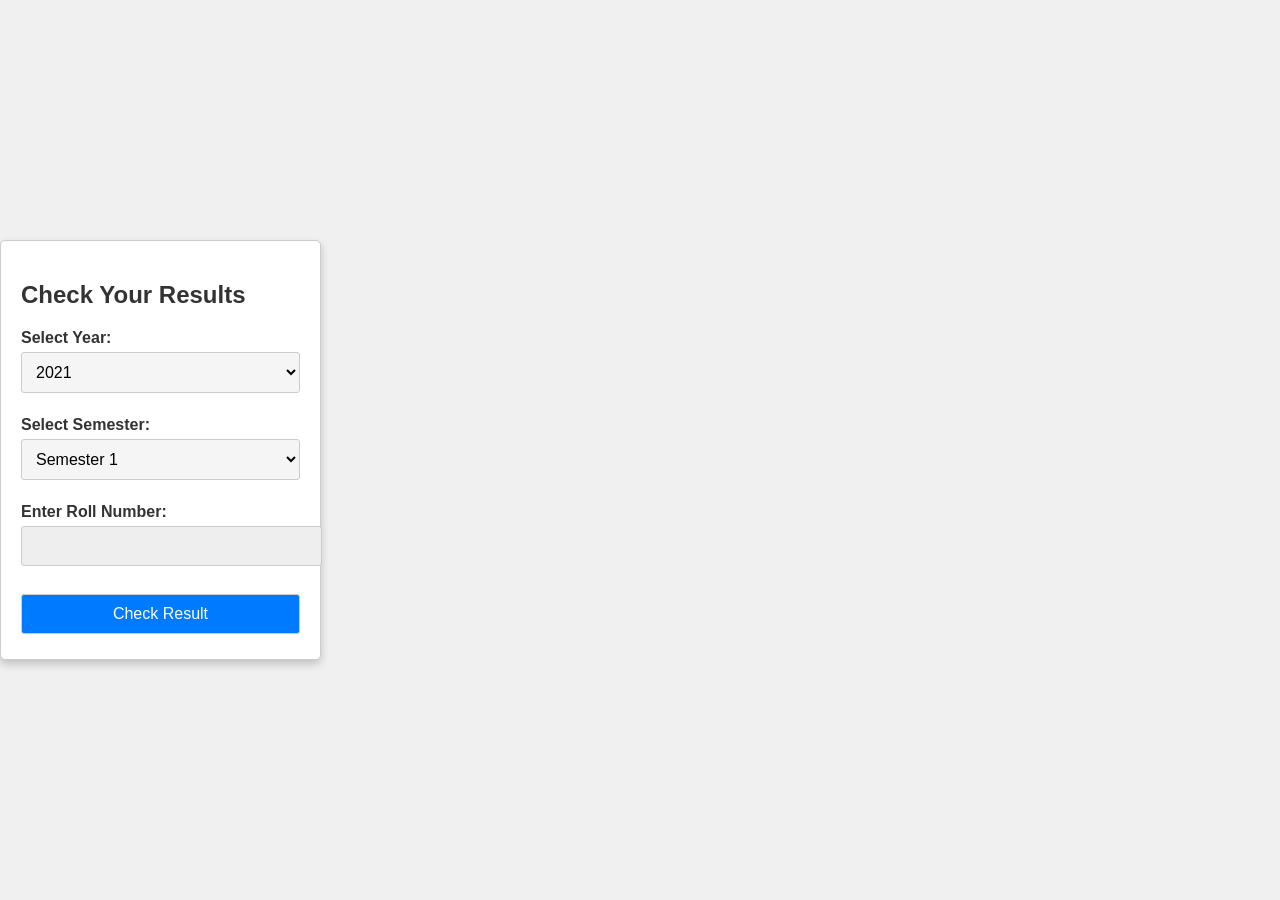
==== index.html @ daff8a2c "Name change" ====
<!DOCTYPE html>
<html>

<head>
    <title>Result Page Prototype</title>
    <style>
        body {
            font-family: Arial, sans-serif;
            margin: 0;
            padding: 0;
            background-color: #f0f0f0;
            display: flex;
            justify-content: center;
            align-items: center;
            min-height: 100vh;
        }
        
        .container {
            max-width: 400px;
            padding: 20px;
            border: 1px solid #ccc;
            border-radius: 5px;
            background-color: #fff;
            box-shadow: 0 4px 8px rgba(0, 0, 0, 0.2);
        }
        
        h2 {
            color: #333;
        }
        
        label {
            font-weight: bold;
            color: #333;
        }
        
        select,
        input[type="text"],
        input[type="submit"] {
            width: 100%;
            padding: 10px;
            margin: 5px 0;
            border: 1px solid #ccc;
            border-radius: 3px;
            font-size: 16px;
        }
        
        select {
            background-color: #f5f5f5;
        }
        
        input[type="text"],
        input[type="submit"] {
            background-color: #eee;
        }
        
        input[type="submit"] {
            background-color: #007bff;
            color: #fff;
            cursor: pointer;
        }
        
        iframe {
            width: 100%;
            height: 80vh;
            /* Adjust the height as needed */
            border: none;
        }
    </style>
</head>

<body>
    <div class="container">
        <h2>Check Your Results</h2>
        <form id="resultForm">
            <label for="Year">Select Year:</label>
            <select id="year" name="year">
                <option value="2021">2021</option>
                <option value="2022">2022</option>
            </select><br><br>
            <label for="semester">Select Semester:</label>
            <select id="semester" name="semester">
                <option value="1">Semester 1</option>
                <option value="2">Semester 2</option>
                <option value="3">Semester 3</option>
                <option value="4">Semester 4</option>
            </select><br><br>
            <label for="rollNumber">Enter Roll Number:</label>
            <input type="text" id="rollNumber" name="rollNumber" required><br><br>
            <input type="submit" value="Check Result">
        </form>
    </div>

    <iframe id="resultFrame"></iframe>

    <script>
        document.getElementById("resultForm").addEventListener("submit", function(event) {
            event.preventDefault();
            const semester = document.getElementById("semester").value;
            const rollNumber = document.getElementById("rollNumber").value;
            const year = document.getElementById("year").value;
            // Generate the result URL based on user input
            const resultURL = `https://erp.iiitkottayam.ac.in/php/${year}/${semester}/${rollNumber}.html`;

            // Set the iframe source to the generated result URL
            const resultFrame = document.getElementById("resultFrame");
            resultFrame.src = resultURL;
        });
    </script>
</body>

</html>
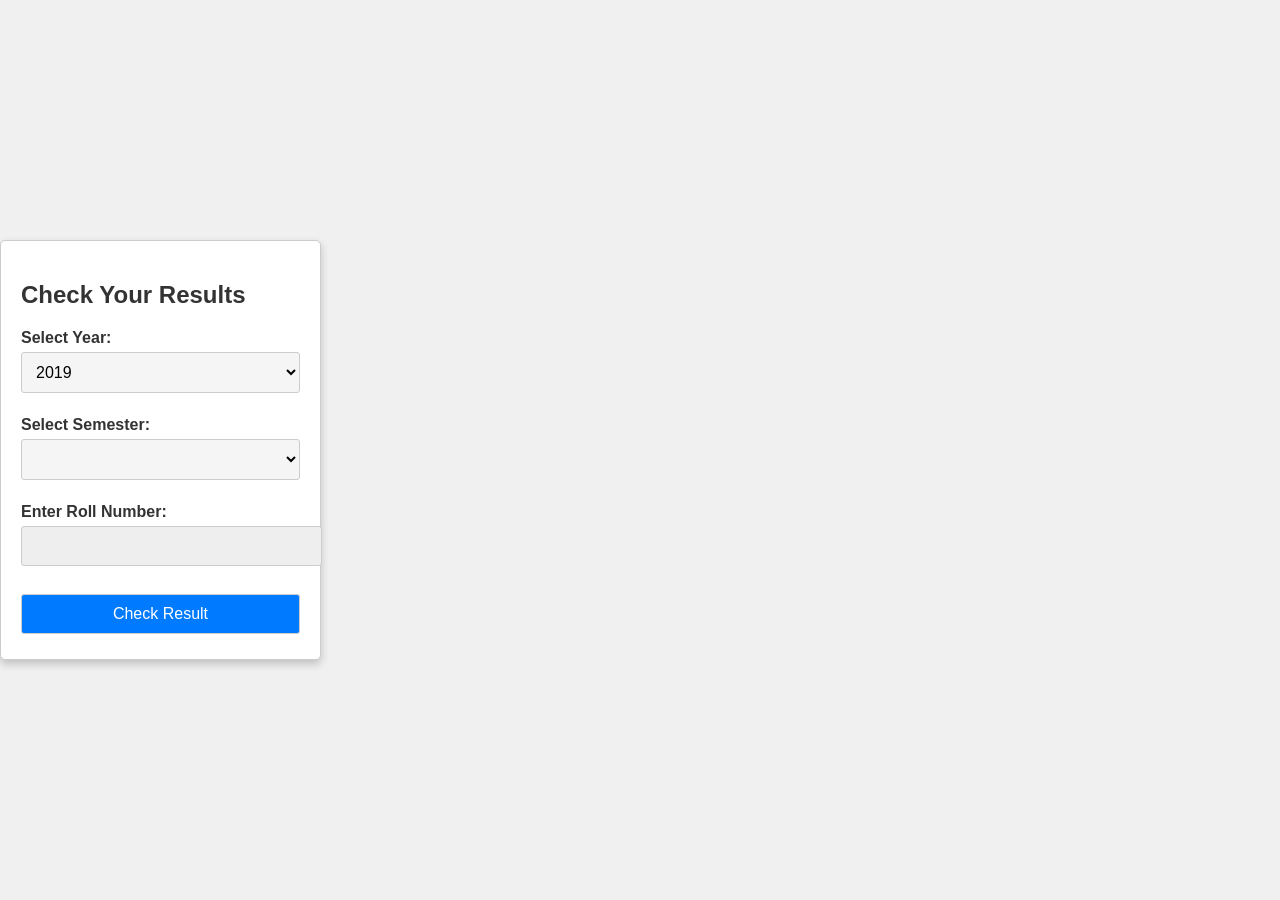
==== commit 32e8b937: "Added dynamic sems." ====
--- a/index.html
+++ b/index.html
@@ -3,69 +3,7 @@
 
 <head>
     <title>Result Page Prototype</title>
-    <style>
-        body {
-            font-family: Arial, sans-serif;
-            margin: 0;
-            padding: 0;
-            background-color: #f0f0f0;
-            display: flex;
-            justify-content: center;
-            align-items: center;
-            min-height: 100vh;
-        }
-        
-        .container {
-            max-width: 400px;
-            padding: 20px;
-            border: 1px solid #ccc;
-            border-radius: 5px;
-            background-color: #fff;
-            box-shadow: 0 4px 8px rgba(0, 0, 0, 0.2);
-        }
-        
-        h2 {
-            color: #333;
-        }
-        
-        label {
-            font-weight: bold;
-            color: #333;
-        }
-        
-        select,
-        input[type="text"],
-        input[type="submit"] {
-            width: 100%;
-            padding: 10px;
-            margin: 5px 0;
-            border: 1px solid #ccc;
-            border-radius: 3px;
-            font-size: 16px;
-        }
-        
-        select {
-            background-color: #f5f5f5;
-        }
-        
-        input[type="text"],
-        input[type="submit"] {
-            background-color: #eee;
-        }
-        
-        input[type="submit"] {
-            background-color: #007bff;
-            color: #fff;
-            cursor: pointer;
-        }
-        
-        iframe {
-            width: 100%;
-            height: 80vh;
-            /* Adjust the height as needed */
-            border: none;
-        }
-    </style>
+    <link rel="stylesheet" href="./index.css">
 </head>
 
 <body>
@@ -74,15 +12,14 @@
         <form id="resultForm">
             <label for="Year">Select Year:</label>
             <select id="year" name="year">
+                <option value="2019">2019</option>
+                <option value="2020">2020</option>
                 <option value="2021">2021</option>
                 <option value="2022">2022</option>
+                <option value="2023">2023</option>
             </select><br><br>
             <label for="semester">Select Semester:</label>
             <select id="semester" name="semester">
-                <option value="1">Semester 1</option>
-                <option value="2">Semester 2</option>
-                <option value="3">Semester 3</option>
-                <option value="4">Semester 4</option>
             </select><br><br>
             <label for="rollNumber">Enter Roll Number:</label>
             <input type="text" id="rollNumber" name="rollNumber" required><br><br>
@@ -92,20 +29,7 @@
 
     <iframe id="resultFrame"></iframe>
 
-    <script>
-        document.getElementById("resultForm").addEventListener("submit", function(event) {
-            event.preventDefault();
-            const semester = document.getElementById("semester").value;
-            const rollNumber = document.getElementById("rollNumber").value;
-            const year = document.getElementById("year").value;
-            // Generate the result URL based on user input
-            const resultURL = `https://erp.iiitkottayam.ac.in/php/${year}/${semester}/${rollNumber}.html`;
-
-            // Set the iframe source to the generated result URL
-            const resultFrame = document.getElementById("resultFrame");
-            resultFrame.src = resultURL;
-        });
-    </script>
+    <script src="./index.js"> </script>
 </body>
 
 </html>
--- a/index.css
+++ b/index.css
@@ -0,0 +1,61 @@
+body {
+    font-family: Arial, sans-serif;
+    margin: 0;
+    padding: 0;
+    background-color: #f0f0f0;
+    display: flex;
+    justify-content: center;
+    align-items: center;
+    min-height: 100vh;
+}
+
+.container {
+    max-width: 400px;
+    padding: 20px;
+    border: 1px solid #ccc;
+    border-radius: 5px;
+    background-color: #fff;
+    box-shadow: 0 4px 8px rgba(0, 0, 0, 0.2);
+}
+
+h2 {
+    color: #333;
+}
+
+label {
+    font-weight: bold;
+    color: #333;
+}
+
+select,
+input[type="text"],
+input[type="submit"] {
+    width: 100%;
+    padding: 10px;
+    margin: 5px 0;
+    border: 1px solid #ccc;
+    border-radius: 3px;
+    font-size: 16px;
+}
+
+select {
+    background-color: #f5f5f5;
+}
+
+input[type="text"],
+input[type="submit"] {
+    background-color: #eee;
+}
+
+input[type="submit"] {
+    background-color: #007bff;
+    color: #fff;
+    cursor: pointer;
+}
+
+iframe {
+    width: 100%;
+    height: 80vh;
+    /* Adjust the height as needed */
+    border: none;
+}
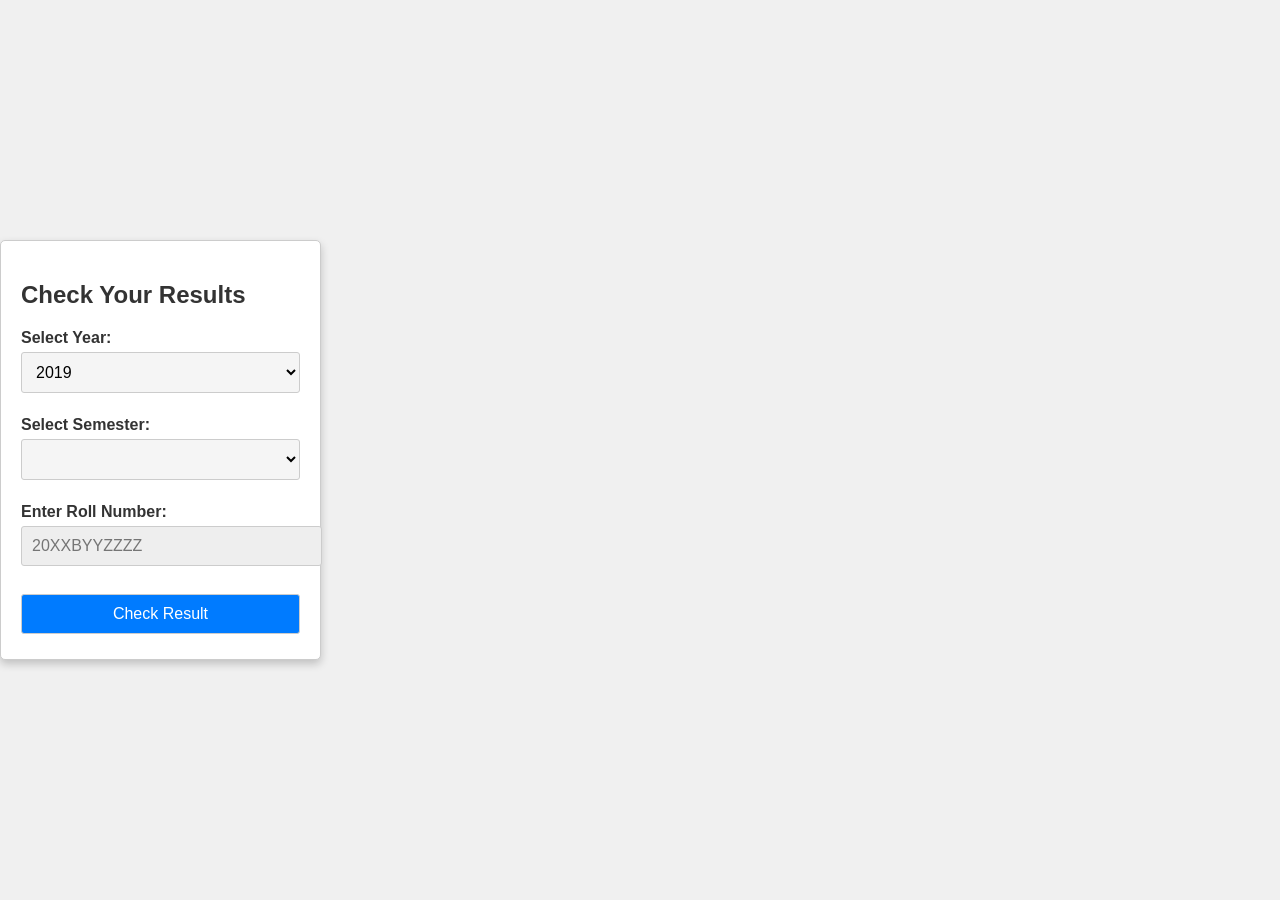
==== commit b621fcdc: "Update index.html Placeholder for Roll Number" ====
--- a/index.html
+++ b/index.html
@@ -22,7 +22,7 @@
             <select id="semester" name="semester">
             </select><br><br>
             <label for="rollNumber">Enter Roll Number:</label>
-            <input type="text" id="rollNumber" name="rollNumber" required><br><br>
+            <input type="text" id="rollNumber" name="rollNumber" placeholder="20XXBYYZZZZ" required><br><br>
             <input type="submit" value="Check Result">
         </form>
     </div>
@@ -32,4 +32,4 @@
     <script src="./index.js"> </script>
 </body>
 
-</html>+</html>
